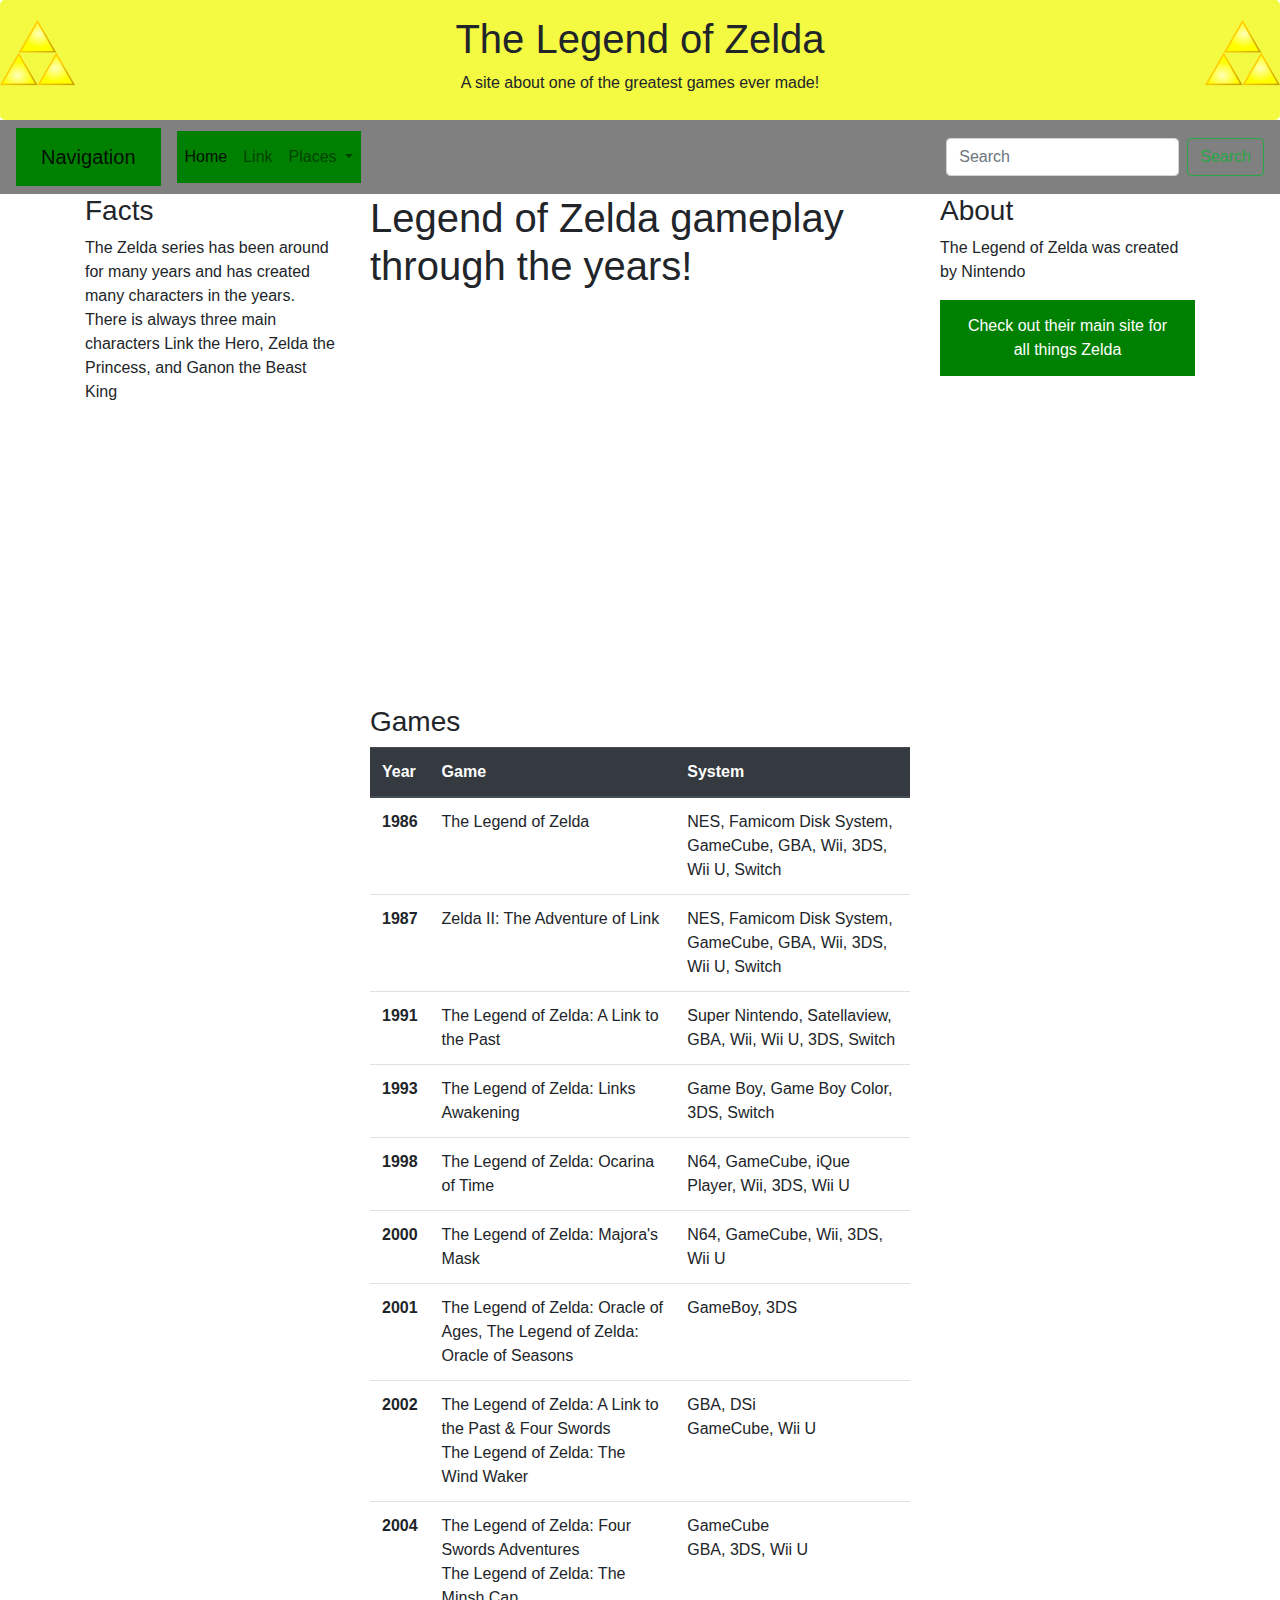
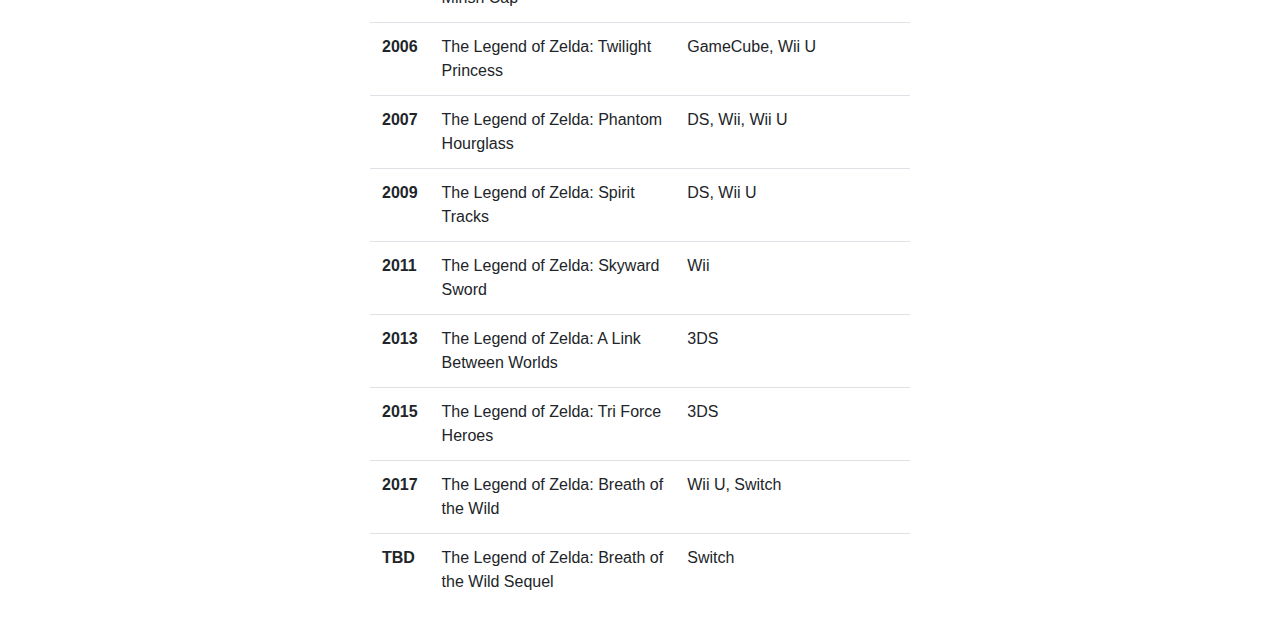
==== index.html @ 550027aa "Add files via upload" ====
<!DOCTYPE html>
<html lang="en">
<head>
    <meta charset="UTF-8">
    <meta name="viewport" content="width=device-width, initial-scale=1.0">
    <meta http-equiv="X-UA-Compatible" content="ie=edge">
    <title>Legend of Zelda FanSite</title>
    <link rel="stylesheet" href="https://stackpath.bootstrapcdn.com/bootstrap/4.3.1/css/bootstrap.min.css" integrity="sha384-ggOyR0iXCbMQv3Xipma34MD+dH/1fQ784/j6cY/iJTQUOhcWr7x9JvoRxT2MZw1T" crossorigin="anonymous">
    <link rel="stylesheet" href="css/app.css">
</head>
<body>         
        <header class="navbar-inverse" role="banner" padding=0>
            <div class="jumbotron text-center background" style="margin-bottom:0"> 
              <img src=imgs/2019-09-10.png>
              <div class="img2">
              <img src=imgs/2019-09-10-copy.png>
            </div>
              <h1>The Legend of Zelda</h1>
                <p>A site about one of the greatest games ever made!</p> 
              </div>   
           </header>

           
              <nav class=" navbar navbar-expand-lg navbar-light color">
                  <a class="navbar-brand" href="#">Navigation</a>
                  <button class="navbar-toggler" type="button" data-toggle="collapse" data-target="#navbarSupportedContent" aria-controls="navbarSupportedContent" aria-expanded="false" aria-label="Toggle navigation">
                    <span class="navbar-toggler-icon"></span>
                  </button>
                
                  <div class="collapse navbar-collapse" id="navbarSupportedContent">
                    <ul class="navbar-nav mr-auto">
                      <li class="nav-item active">
                        <a class="nav-link" href="#">Home <span class="sr-only">(current)</span></a>
                      </li>
                      <li class="nav-item">
                        <a class="nav-link" href="#">Link</a>
                      </li>
                      <li class="nav-item dropdown">
                        <a class="nav-link dropdown-toggle" href="#" id="navbarDropdown" role="button" data-toggle="dropdown" aria-haspopup="true" aria-expanded="false">
                          Places
                        </a>
                        <div class="dropdown-menu" aria-labelledby="navbarDropdown">
                          <a class="dropdown-item" href="#">Games</a>
                          <a class="dropdown-item" href="#">Systems</a>
                          <div class="dropdown-divider"></div>
                          <a class="dropdown-item" href="#">Gallery</a>
                        </div>
                    </ul>
                    <form class="form-inline my-2 my-lg-0">
                      <input class="form-control mr-sm-2" type="search" placeholder="Search" aria-label="Search">
                      <button class="btn btn-outline-success my-2 my-sm-0" type="submit">Search</button>
                    </form>
                  </div>
              </nav>

              <div class="container">
                <div class="row">
                  <div class="col-sm-3">
                    <h3>Facts</h3>
                    <p>The Zelda series has been around for many years and has created many characters in the years.  
                      <br>
                      There is always three main characters Link the Hero, Zelda the Princess, and Ganon the Beast King </p>
                  </div>
                  <div class="col-sm-6">
                    <h1>Legend of Zelda gameplay through the years!</h1>
                    <iframe width="100%" height="400" src="https://www.youtube.com/embed/8p4-tPlRRGc" frameborder="0" allow="accelerometer; autoplay; encrypted-media; gyroscope; picture-in-picture" allowfullscreen></iframe>
                    <br>
                    <h3 class="margin">Games</h3>
                      <table class="table">
                        <thead class="thead-dark">
                          <tr>
                            <th>Year</th>
                            <th>Game</th>
                            <th>System</th>
                          </tr>
                        </thead>
                        <tbody>
                          <tr>
                            <th scope="row">1986</th>
                            <td>The Legend of Zelda</td>
                            <td>NES, Famicom Disk System, GameCube, GBA, Wii, 3DS, Wii U, Switch</td>
                          </tr>
                          <tr>
                            <th scope="row">1987</th>
                            <td>Zelda II: The Adventure of Link</td>
                            <td>NES, Famicom Disk System, GameCube, GBA, Wii, 3DS, Wii U, Switch</td>
                          </tr>
                          <tr>
                              <th scope="row">1991</th>
                              <td>The Legend of Zelda: A Link to the Past</td>
                              <td>Super Nintendo, Satellaview, GBA, Wii, Wii U, 3DS, Switch</td>
                            </tr>
                            <tr>
                                <th scope="row">1993</th>
                                <td>The Legend of Zelda: Links Awakening</td>
                                <td>Game Boy, Game Boy Color, 3DS, Switch</td>
                              </tr>
                              <tr>
                                  <th scope="row">1998</th>
                                  <td>The Legend of Zelda: Ocarina of Time</td>
                                  <td>N64, GameCube, iQue Player, Wii, 3DS, Wii U</td>
                                </tr>
                                <tr>
                                    <th scope="row">2000</th>
                                    <td>The Legend of Zelda: Majora's Mask</td>
                                    <td>N64, GameCube, Wii, 3DS, Wii U</td>
                                  </tr>
                                  <tr>
                                      <th scope="row">2001</th>
                                      <td>The Legend of Zelda: Oracle of Ages,
                                        The Legend of Zelda: Oracle of Seasons
                                      </td>
                                      <td>GameBoy, 3DS</td>
                                    </tr>
                                    <tr>
                                        <th scope="row">2002</th>
                                        <td>The Legend of Zelda: A Link to the Past & Four Swords
                                          <br>
                                          The Legend of Zelda: The Wind Waker
                                        </td>
                                        <td>GBA, DSi
                                          <br>
                                          GameCube, Wii U
                                        </td>
                                      </tr>
                                      <tr>
                                          <th scope="row">2004</th>
                                          <td>The Legend of Zelda: Four Swords Adventures
                                            <br>
                                            The Legend of Zelda: The Minsh Cap
                                          </td>
                                          <td>GameCube
                                            <br>
                                            GBA, 3DS, Wii U
                                          </td>
                                        </tr>
                                        <tr>
                                            <th scope="row">2006</th>
                                            <td>The Legend of Zelda: Twilight Princess</td>
                                            <td>GameCube, Wii U</td>
                                          </tr>
                                          <tr>
                                              <th scope="row">2007</th>
                                              <td>The Legend of Zelda: Phantom Hourglass</td>
                                              <td>DS, Wii, Wii U</td>
                                            </tr>
                                            <tr>
                                                <th scope="row">2009</th>
                                                <td>The Legend of Zelda: Spirit Tracks</td>
                                                <td>DS, Wii U</td>
                                              </tr>
                                              <tr>
                                                  <th scope="row">2011</th>
                                                  <td>The Legend of Zelda: Skyward Sword</td>
                                                  <td>Wii</td>
                                                </tr>
                                                <tr>
                                                    <th scope="row">2013</th>
                                                    <td>The Legend of Zelda: A Link Between Worlds</td>
                                                    <td>3DS</td>
                                                  </tr>
                                                  <tr>
                                                      <th scope="row">2015</th>
                                                      <td>The Legend of Zelda: Tri Force Heroes</td>
                                                      <td>3DS</td>
                                                    </tr>
                                                    <tr>
                                                        <th scope="row">2017</th>
                                                        <td>The Legend of Zelda: Breath of the Wild</td>
                                                        <td>Wii U, Switch</td>
                                                      </tr>
                                                      <tr>
                                                          <th scope="row">TBD</th>
                                                          <td>The Legend of Zelda: Breath of the Wild Sequel</td>
                                                          <td>Switch</td>
                                                        </tr>

                        </tbody>
                      </table>
                  </div>
                  <div class="col-sm-3">
                    <h3>About</h3> 
                    <p>The Legend of Zelda was created by Nintendo</p>
                    <a href="https://www.zelda.com/">Check out their main site for all things Zelda</a>
                  </div>
                </div>
              </div>      


        <script src="https://code.jquery.com/jquery-3.3.1.slim.min.js" integrity="sha384-q8i/X+965DzO0rT7abK41JStQIAqVgRVzpbzo5smXKp4YfRvH+8abtTE1Pi6jizo" crossorigin="anonymous"></script>
        <script src="https://cdnjs.cloudflare.com/ajax/libs/popper.js/1.14.7/umd/popper.min.js" integrity="sha384-UO2eT0CpHqdSJQ6hJty5KVphtPhzWj9WO1clHTMGa3JDZwrnQq4sF86dIHNDz0W1" crossorigin="anonymous"></script>
        <script src="https://stackpath.bootstrapcdn.com/bootstrap/4.3.1/js/bootstrap.min.js" integrity="sha384-JjSmVgyd0p3pXB1rRibZUAYoIIy6OrQ6VrjIEaFf/nJGzIxFDsf4x0xIM+B07jRM" crossorigin="anonymous"></script>
</body>
</html>
---- css/app.css ----
.background{
    background-color: #F4F941;
}
.color{
    background-color: grey;
}
.jumbotron{
    height:120px;
    padding:0;
    padding-top:15px;
}
img{
    float:right;
    height:75px;
}
.img2{
    float:left;
    height:75px;
}
a:link, a:visited {
    background-color: green;
    color: white;
    padding: 14px 25px;
    text-align: center; 
    text-decoration: none;
    display: inline-block;
  }
  
  a:hover, a:active {
    background-color: gold;
    color:blue;
  }
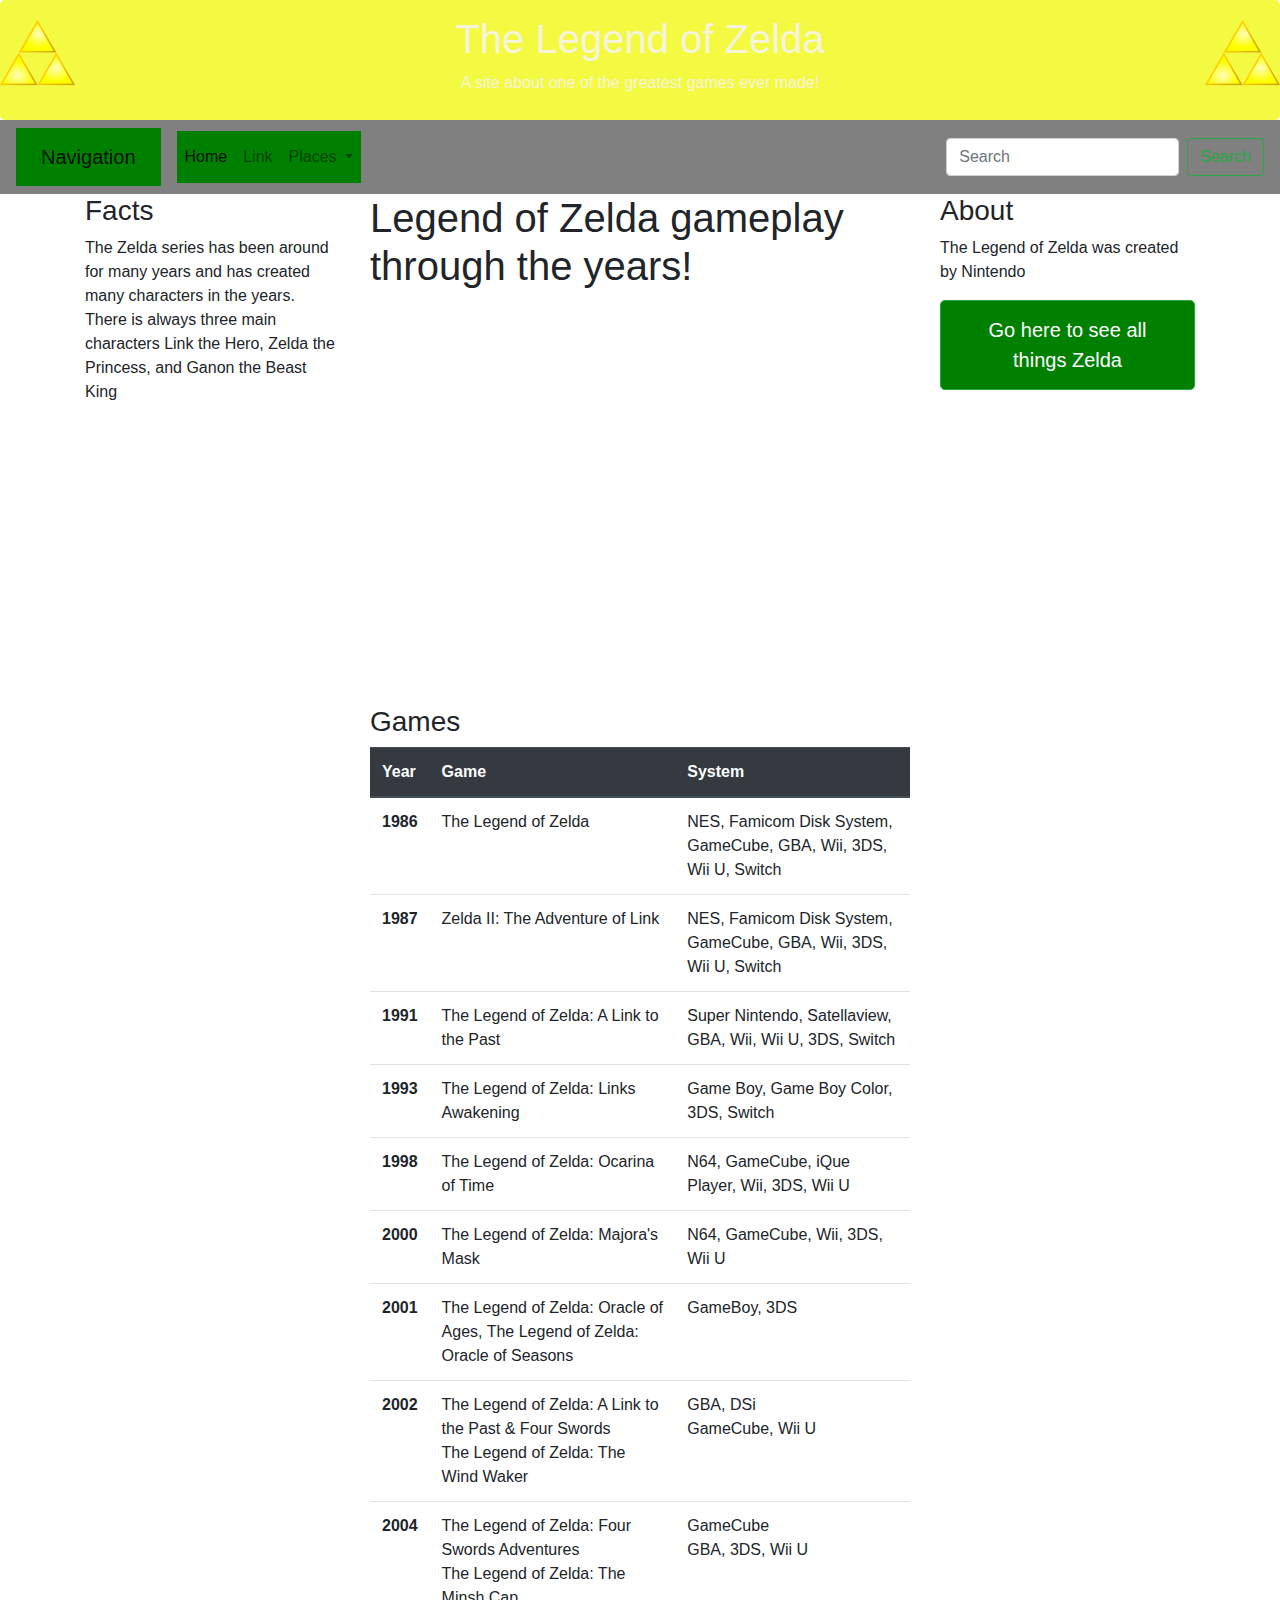
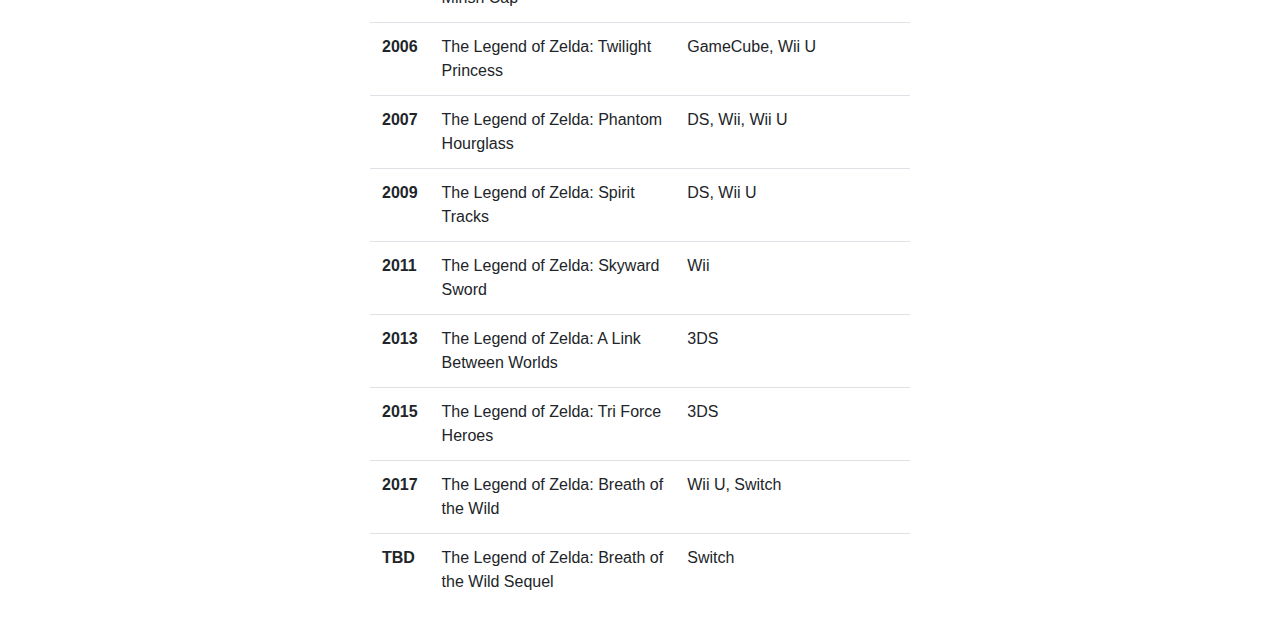
==== commit 2971baa8: "Update index.html" ====
--- a/index.html
+++ b/index.html
@@ -15,8 +15,8 @@
               <div class="img2">
               <img src=imgs/2019-09-10-copy.png>
             </div>
-              <h1>The Legend of Zelda</h1>
-                <p>A site about one of the greatest games ever made!</p> 
+              <h1 style="color:beige;">The Legend of Zelda</h1>
+                <p style="color:beige;">A site about one of the greatest games ever made!</p> 
               </div>   
            </header>
 
@@ -54,6 +54,7 @@
               </nav>
 
               <div class="container">
+                <img src="" alt="">
                 <div class="row">
                   <div class="col-sm-3">
                     <h3>Facts</h3>
@@ -181,7 +182,9 @@
                   <div class="col-sm-3">
                     <h3>About</h3> 
                     <p>The Legend of Zelda was created by Nintendo</p>
-                    <a href="https://www.zelda.com/">Check out their main site for all things Zelda</a>
+                    <a href="https://www.zelda.com/" class="btn btn-primary btn-lg btn-success" role="button">Go here to see all things Zelda</a>
+
+                    
                   </div>
                 </div>
               </div>      
@@ -191,4 +194,4 @@
         <script src="https://cdnjs.cloudflare.com/ajax/libs/popper.js/1.14.7/umd/popper.min.js" integrity="sha384-UO2eT0CpHqdSJQ6hJty5KVphtPhzWj9WO1clHTMGa3JDZwrnQq4sF86dIHNDz0W1" crossorigin="anonymous"></script>
         <script src="https://stackpath.bootstrapcdn.com/bootstrap/4.3.1/js/bootstrap.min.js" integrity="sha384-JjSmVgyd0p3pXB1rRibZUAYoIIy6OrQ6VrjIEaFf/nJGzIxFDsf4x0xIM+B07jRM" crossorigin="anonymous"></script>
 </body>
-</html>+</html>
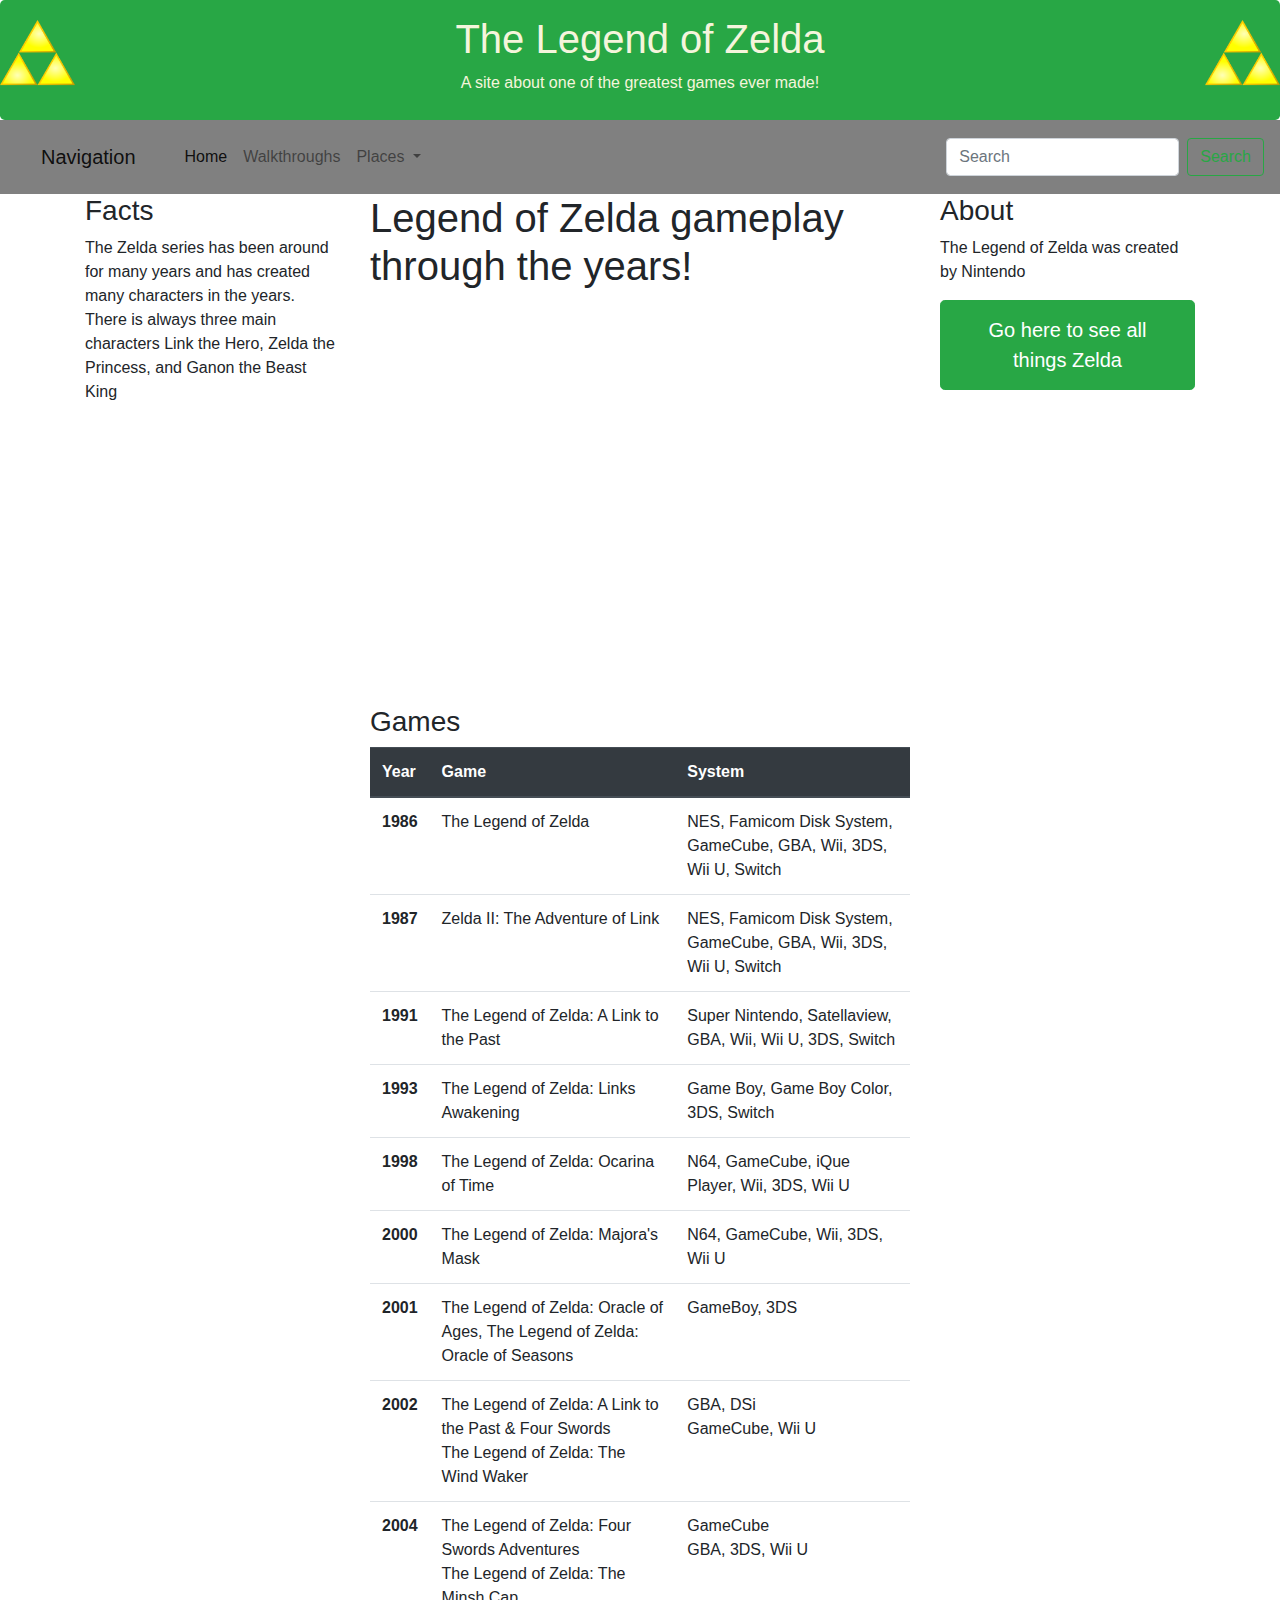
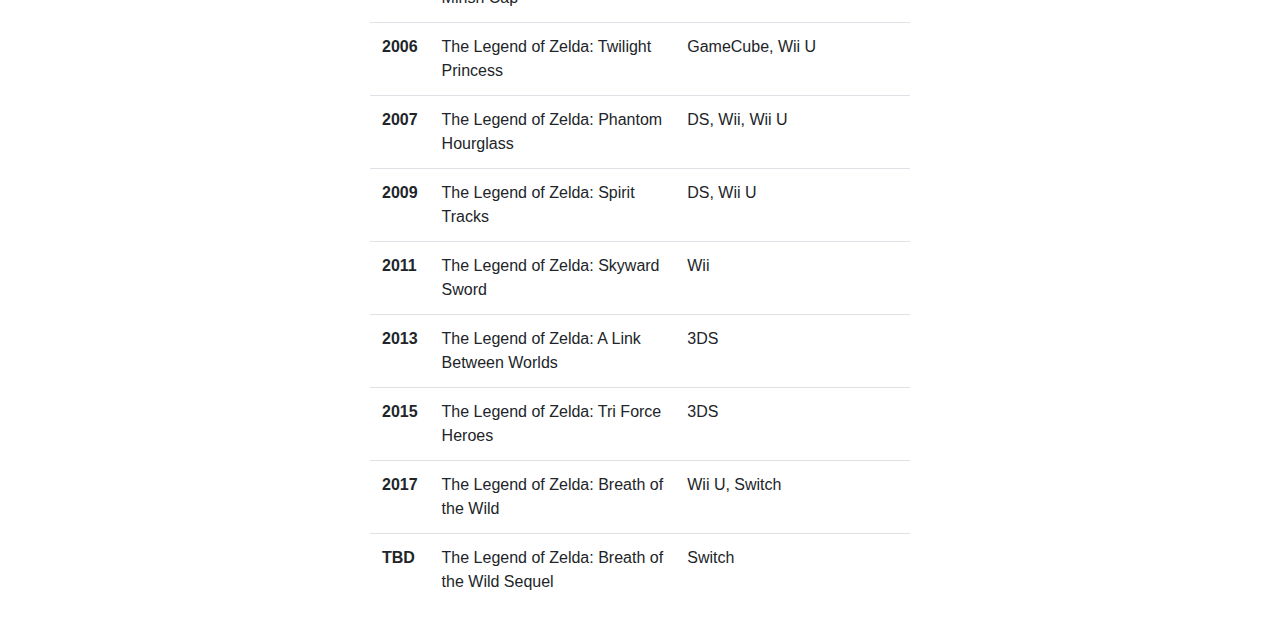
==== commit ea2403b0: "Update index.html" ====
--- a/index.html
+++ b/index.html
@@ -1,6 +1,10 @@
 <!DOCTYPE html>
 <html lang="en">
 <head>
+    <link rel="apple-touch-icon" sizes="180x180" href="imgs/favicon.ico">
+    <link rel="icon" type="image/png" sizes="32x32" href="imgs/favicon.ico">
+    <link rel="icon" type="image/png" sizes="16x16" href="imgs/favicon.ico">
+    <link rel="manifest" href="/site.webmanifest">
     <meta charset="UTF-8">
     <meta name="viewport" content="width=device-width, initial-scale=1.0">
     <meta http-equiv="X-UA-Compatible" content="ie=edge">
@@ -30,20 +34,20 @@
                   <div class="collapse navbar-collapse" id="navbarSupportedContent">
                     <ul class="navbar-nav mr-auto">
                       <li class="nav-item active">
-                        <a class="nav-link" href="#">Home <span class="sr-only">(current)</span></a>
+                        <a class="nav-link" href="index.html">Home <span class="sr-only">(current)</span></a>
                       </li>
                       <li class="nav-item">
-                        <a class="nav-link" href="#">Link</a>
+                        <a class="nav-link" href="https://www.zeldadungeon.net/">Walkthroughs</a>
                       </li>
                       <li class="nav-item dropdown">
                         <a class="nav-link dropdown-toggle" href="#" id="navbarDropdown" role="button" data-toggle="dropdown" aria-haspopup="true" aria-expanded="false">
                           Places
                         </a>
-                        <div class="dropdown-menu" aria-labelledby="navbarDropdown">
+                        <div class="dropdown-menu" aria-labelledby="navbarDropdown" style="background-color: grey;">
                           <a class="dropdown-item" href="#">Games</a>
                           <a class="dropdown-item" href="#">Systems</a>
                           <div class="dropdown-divider"></div>
-                          <a class="dropdown-item" href="#">Gallery</a>
+                          <a class="dropdown-item" href="gallery2.html">Gallery</a>
                         </div>
                     </ul>
                     <form class="form-inline my-2 my-lg-0">
@@ -54,7 +58,6 @@
               </nav>
 
               <div class="container">
-                <img src="" alt="">
                 <div class="row">
                   <div class="col-sm-3">
                     <h3>Facts</h3>
--- a/css/app.css
+++ b/css/app.css
@@ -1,5 +1,5 @@
 .background{
-    background-color: #F4F941;
+    background-color: #28A745;
 }
 .color{
     background-color: grey;
@@ -18,7 +18,7 @@
     height:75px;
 }
 a:link, a:visited {
-    background-color: green;
+    /* background-color: green; */
     color: white;
     padding: 14px 25px;
     text-align: center; 
@@ -29,4 +29,12 @@
   a:hover, a:active {
     background-color: gold;
     color:blue;
-  }+  }
+  body {
+      background-image: url(https://i.pinimg.com/originals/b0/6d/29/b06d2935ba6d9b2490d6e5907c027336.jpg);
+      background-repeat: no-repeat;
+      background-size: cover;
+  }
+.container{
+    background-color:white;
+}
